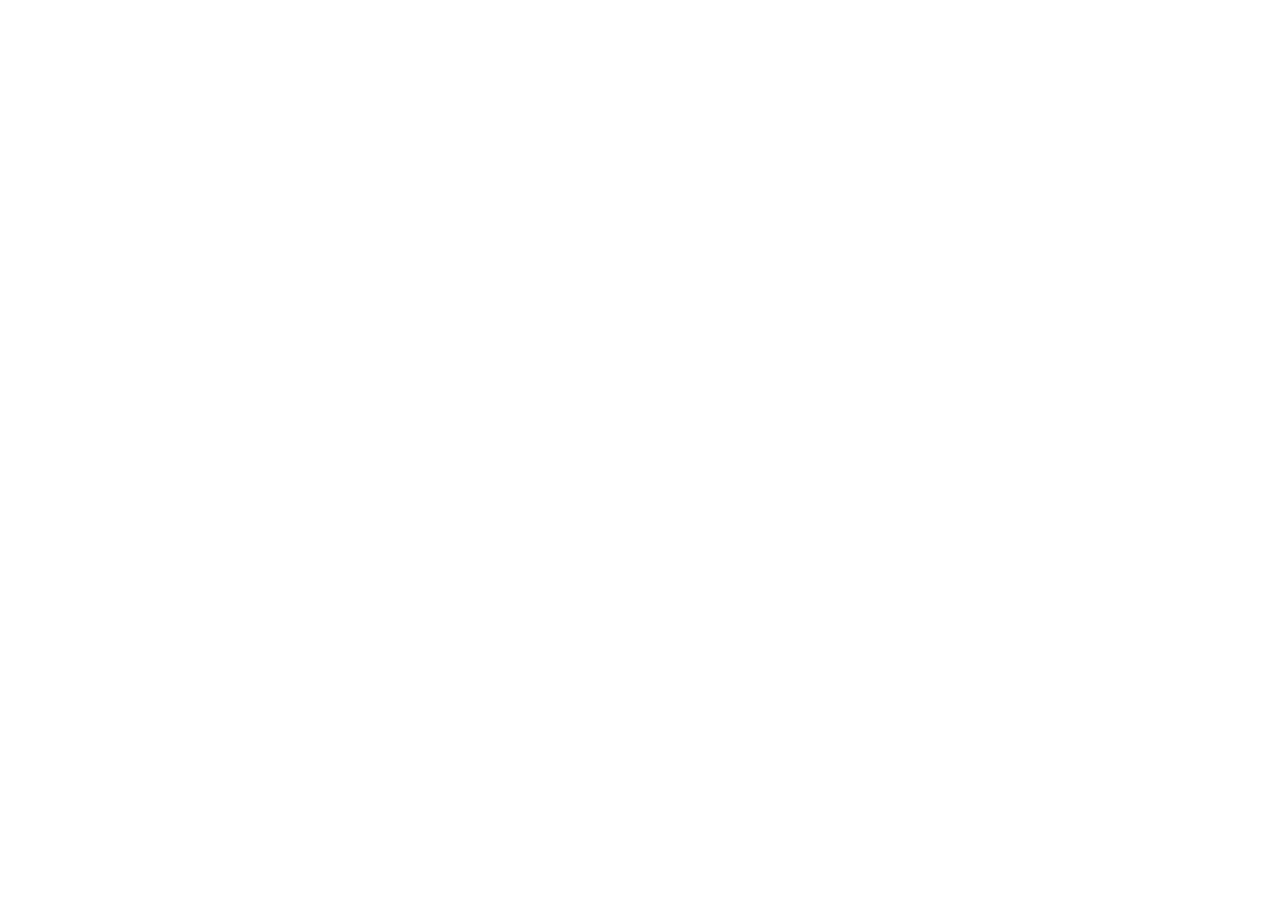
==== temp.html @ 53e56869 "保存效果" ====
<!DOCTYPE html>
<html>
	<head>
		<meta charset="utf-8">
		<title>临时笔记</title>
		<style>
			html,body{
				margin: 0;
				padding: 0;
				overflow: hidden;
				height: 100%;
			}
			body{
				height:100vh;
			}
			#remark{
				width: calc(100% - 16px);
				min-height: 300px;
				height:100vh;
				padding: 8px;
				border: 0;
				font-family: "微软雅黑";
			}
			#alert{
				text-align: center;
			}
			#msg{
				position: absolute;
				width: 100px;
				height: 30px;
				line-height: 30px;
				font-family: "微软雅黑";
				font-size: 12px;
				color: whitesmoke;
				border: 1px solid seagreen;
				z-index: 10;
				top: 5px;
				background-color: seagreen;
				border-radius: 30px;
				text-align: center;
				padding-left: 10px;
				padding-right: 10px;
				opacity: 0.8;
				box-shadow: 1px 3px 8px rgba(10,10,10,0.9);
				
			}
		</style>
	</head>
	<body>
		<div>
			<textarea id="remark"></textarea>
		</div>
		<div id="alert" style="display: none;">
			<span id="msg"></span>
		</div>
	</body>
	<script type="text/javascript" src="js/jquery.js"></script>
	<script>
		$(function() {
			$("#remark").val(localStorage.getItem("temp_remark"));
		});
		$("#remark").on("change", function() {
			localStorage.setItem("temp_remark", $("#remark").val());
		});
		$("#remark").on("keydown", function(e) {
			// Ctrl + S
			if (e.ctrlKey && e.which == 83) {
				localStorage.setItem("temp_remark", $("#remark").val());
				showMessage("保存成功！");
				return false;
			}

		});

		function showMessage(msg) {
			$("#msg").html(msg);
			$("#alert").show();
			setTimeout(function() {
				$("#alert").fadeOut(1000);
			}, 1000);
		}
	</script>
</html>
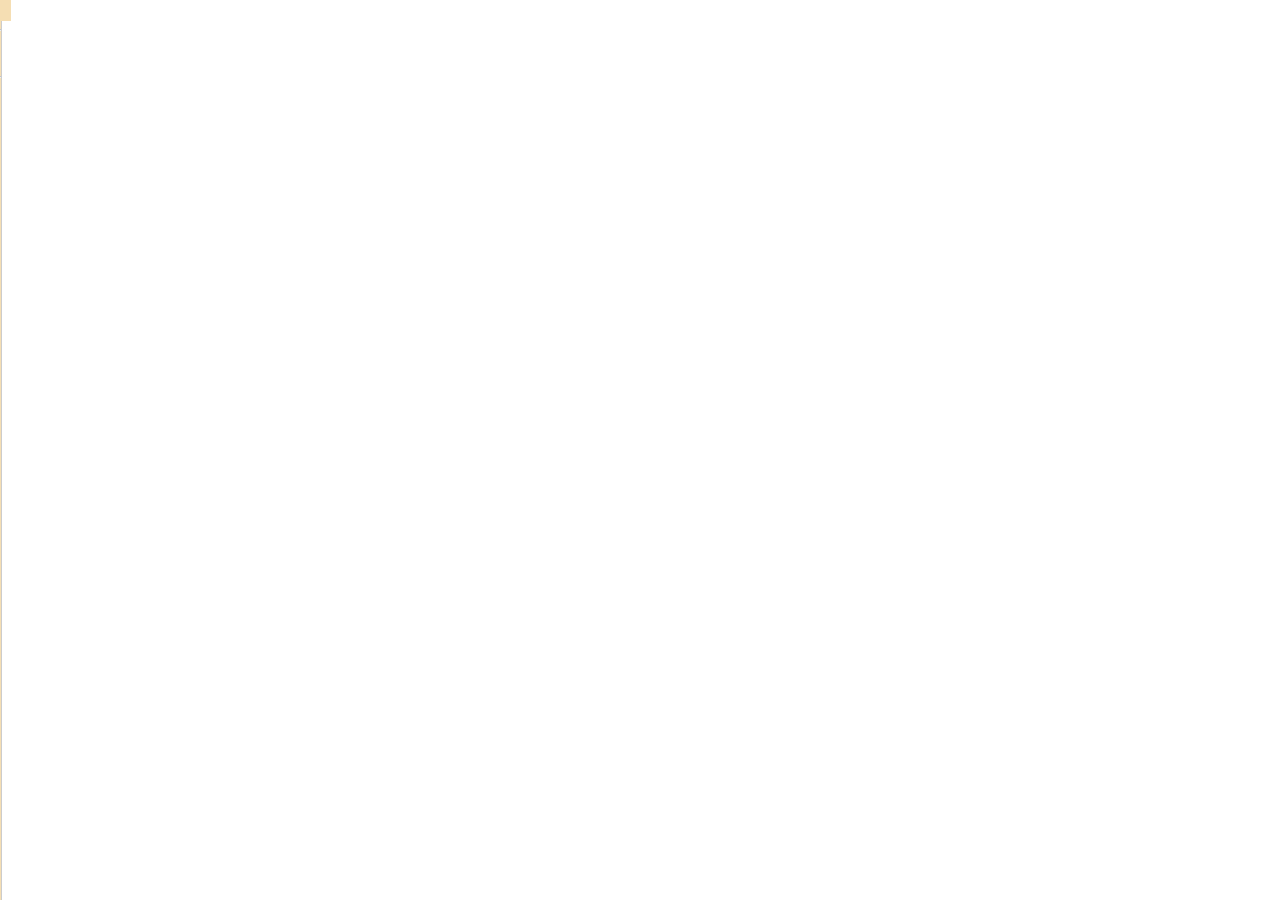
==== commit 87bdf3f3: "新增菜单栏" ====
--- a/temp.html
+++ b/temp.html
@@ -12,12 +12,14 @@
 			}
 			body{
 				height:100vh;
+				
 			}
 			#remark{
 				width: calc(100% - 16px);
 				min-height: 300px;
 				height:100vh;
 				padding: 8px;
+				padding-left: 15px;
 				border: 0;
 				font-family: "微软雅黑";
 			}
@@ -44,9 +46,99 @@
 				box-shadow: 1px 3px 8px rgba(10,10,10,0.9);
 				
 			}
+			
+			#menu-left{
+				position:fixed;
+				width: 100px;
+				border-right: 1px solid #cccccc;
+				background-color: whitesmoke;
+				background-color: wheat;
+				height: 100%;
+				left: -1px;
+			}
+			#menu-left button{
+				width: 100%;
+				border: 1px solid wheat;
+				background-color: wheat;
+				font-size: 12px;
+				font-family: "宋体";
+				color: #555;
+			}
+			#menu-left button:focus{
+				outline: 0px;
+    			outline-offset: -2px;
+			}
+			#menu-left button.choosed{
+				background-color: white;
+				padding: 5px 3px;
+				color: #333;
+			}
+			div.menu-close {
+				left: -99px!important;
+			}
+			div.menu-close #menu-control{
+				position: relative;
+				left: 10px;
+			}
+			#btn-control button{
+				display: inline-block!important;
+				width: auto;
+			}
+			#btn_input{
+				width: 180px;
+			}
+			#btn_return{
+				display: inline-block;
+				width: auto;
+				line-height: 20px;
+				position: relative;
+    			top: 5px;
+			}
+			#btn_return button{
+				float: left;
+				width: auto;
+				border: 0;
+				margin-right: 1px;
+				color: white;
+				font-family: 'Courier New', Courier, monospace;
+			}
+			#btn_name_ok{
+				background-color: green!important;
+			}
+			#btn_name_cancel{
+				background-color: red!important;
+			}
+			#btn_name{
+				display: inline-block;
+				font-size: 12px;
+				width: 50%;
+			}
+			.div-hidden{
+				display: none;
+			}
 		</style>
 	</head>
 	<body>
+		<div id="menu-left" class="menu-close">
+			<button id="menu-control">隐藏菜单</button>
+			<hr>
+			<div id="btn-group">
+				<button id="btn_0" onclick="showRemark(0);" class="choosed">默认</button>
+			</div>
+			<div id="btn_input" class="div-hidden">
+				<input id="btn_name" placeholder="按钮名称">
+				<div id="btn_return">
+					<button id="btn_name_ok">√</button>
+					<button id="btn_name_cancel">x</button>
+				</div>
+			</div>
+			<hr>
+			<div id="btn-control">
+				<button id="btn-add">+</button>
+				<button id="btn-del">-</button>
+				<button id="btn-edit">#</button>
+			</div>
+		</div>
 		<div>
 			<textarea id="remark"></textarea>
 		</div>
@@ -56,11 +148,117 @@
 	</body>
 	<script type="text/javascript" src="js/jquery.js"></script>
 	<script>
+		var currKey = "btn_0";
+		var DIV_HIDDEN = "div-hidden";
 		$(function() {
-			$("#remark").val(localStorage.getItem("temp_remark"));
-		});
+			initMenus();
+		});
+		$("#menu-control").on("click", function(){
+			if($("#menu-left").hasClass("menu-close")){
+				$("#menu-left").removeClass("menu-close");
+			}else{
+				$("#menu-left").addClass("menu-close");
+			}
+		});
+		function initMenus(initBtnId){
+			initBtnId = initBtnId || currKey;
+			var menuIdStr = localStorage.getItem("temp_remark_menus");
+			var menuObj = {
+				count: 0,
+				btns: [{
+					id: "btn_0",
+					name: "默认"
+				}]
+			}
+			if(menuIdStr !== null){
+				menuObj = JSON.parse(menuIdStr);
+			}
+			localStorage.setItem("temp_remark_menus", JSON.stringify(menuObj));
+			// 渲染菜单
+			$("#btn-group").empty();
+			var menus = menuObj.btns;
+			for(var i=0;i<menus.length;i++){
+				var menu = menus[i];
+				var menuId = menu.id;
+				var choosed="";
+				if(menuId == initBtnId){
+					choosed = "class='choosed'";
+				}
+				var $btn = $("<button id='"+menuId+"' onclick='showRemark(this)'  "+choosed+">"+menu.name+"</button>");
+				$("#btn-group").append($btn);
+			}
+			// 显示选中菜单内容
+			$("#remark").val(localStorage.getItem("temp_remark_" + initBtnId));
+
+		}
+		$("#btn-add").on("click", function(){	
+			$("#btn_name").val("");
+			currKey = null;
+			$("#btn_input").removeClass(DIV_HIDDEN);
+		});
+		$("#btn-del").on("click", function(){
+			if(currKey == "btn_0"){
+				alert("默认按钮不可删除");
+				return;
+			}
+			var menuIdStr = localStorage.getItem("temp_remark_menus");
+			var menuObj = JSON.parse(menuIdStr);
+			menuObj.btns = menuObj.btns.filter(function(v){
+				return v.id != currKey;
+			});
+			// 删除按钮对应内容
+			localStorage.removeItem("temp_remark_"+currKey);
+			currKey = "btn_0";
+			localStorage.setItem("temp_remark_menus", JSON.stringify(menuObj));
+			initMenus();
+		});
+		$("#btn-edit").on("click", function(){
+			if(currKey == "btn_0"){
+				alert("默认按钮不可修改");
+				return;
+			}
+			$("#btn_name").val($("#"+currKey).text());
+			$("#btn_input").removeClass(DIV_HIDDEN);		
+		});
+		$("#btn_name_ok").on("click", function(){
+			var btnName = $("#btn_name").val();
+			if(btnName == null){
+				btnName = "按钮";
+			}
+			$("#btn_input").addClass(DIV_HIDDEN);
+			var menuIdStr = localStorage.getItem("temp_remark_menus");
+			var menuObj = JSON.parse(menuIdStr);
+			if(currKey == null){
+				// 新增
+				menuObj.count += 1;
+				var newBtnId = "btn_" + menuObj.count;
+				currKey = newBtnId;
+				menuObj.btns.push({
+					id: newBtnId,
+					name: btnName
+				});
+			}else{
+				// 修改
+				var index = menuObj.btns.findIndex(function(item) {
+					return item.id === currKey;
+				});
+				if(index > 0){
+					menuObj.btns[index].name=btnName;
+				}
+			}
+			localStorage.setItem("temp_remark_menus", JSON.stringify(menuObj));
+			initMenus();		
+		});
+		$("#btn_name_cancel").on("click", function(){
+			$("#btn_input").addClass(DIV_HIDDEN);
+		});
+		function showRemark(obj){
+			var btnId = $(obj).attr("id");
+			currKey = btnId;
+			initMenus();		
+		}
 		$("#remark").on("change", function() {
-			localStorage.setItem("temp_remark", $("#remark").val());
+			localStorage.setItem("temp_remark_" + currKey, $("#remark").val());
 		});
 		$("#remark").on("keydown", function(e) {
 			// Ctrl + S
@@ -69,7 +267,6 @@
 				showMessage("保存成功！");
 				return false;
 			}
-
 		});
 
 		function showMessage(msg) {
